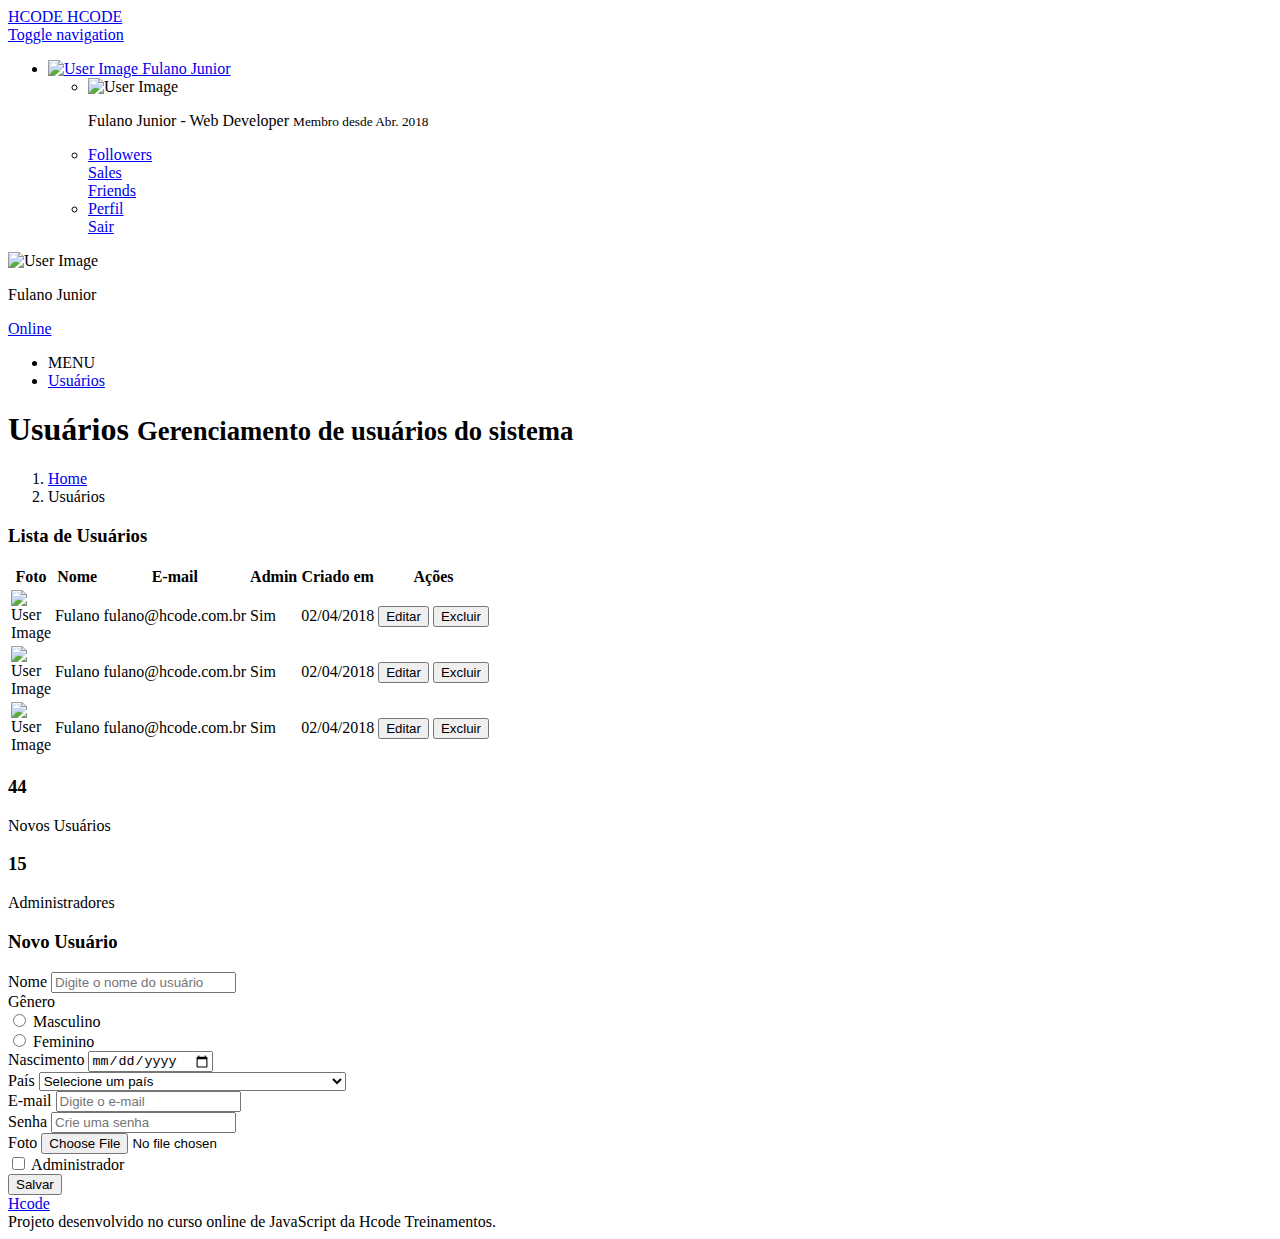
==== index.html @ 4d98aaed "començando a inserir o js" ====
<!DOCTYPE html>
<html>
<head>
  <meta charset="utf-8">
  <meta http-equiv="X-UA-Compatible" content="IE=edge">
  <title>Usuários - Hcode Treinamentos</title>
  <meta content="width=device-width, initial-scale=1, maximum-scale=1, user-scalable=no" name="viewport">
  <link rel="stylesheet" href="bower_components/bootstrap/dist/css/bootstrap.min.css">
  <link rel="stylesheet" href="bower_components/font-awesome/css/font-awesome.min.css">
  <link rel="stylesheet" href="bower_components/Ionicons/css/ionicons.min.css">
  <link rel="stylesheet" href="dist/css/AdminLTE.min.css">
  <link rel="stylesheet" href="dist/css/skins/skin-blue.min.css">
</head>

<body class="hold-transition skin-blue sidebar-mini">
<div class="wrapper">

  <!-- Main Header -->
  <header class="main-header">

    <!-- Logo -->
    <a href="index2.html" class="logo">
      <!-- mini logo for sidebar mini 50x50 pixels -->
      <span class="logo-mini">HCODE</span>
      <!-- logo for regular state and mobile devices -->
      <span class="logo-lg">HCODE</span>
    </a>

    <!-- Header Navbar -->
    <nav class="navbar navbar-static-top" role="navigation">
      <!-- Sidebar toggle button-->
      <a href="#" class="sidebar-toggle" data-toggle="push-menu" role="button">
        <span class="sr-only">Toggle navigation</span>
      </a>
      <!-- Navbar Right Menu -->
      <div class="navbar-custom-menu">
        <ul class="nav navbar-nav">
          <!-- User Account Menu -->
          <li class="dropdown user user-menu">
            <!-- Menu Toggle Button -->
            <a href="#" class="dropdown-toggle" data-toggle="dropdown">
              <!-- The user image in the navbar-->
              <img src="dist/img/avatar5.png" class="user-image" alt="User Image">
              <!-- hidden-xs hides the username on small devices so only the image appears. -->
              <span class="hidden-xs">Fulano Junior</span>
            </a>
            <ul class="dropdown-menu">
              <!-- The user image in the menu -->
              <li class="user-header">
                <img src="dist/img/avatar5.png" class="img-circle" alt="User Image">

                <p>
                  Fulano Junior - Web Developer
                  <small>Membro desde Abr. 2018</small>
                </p>
              </li>
              <!-- Menu Body -->
              <li class="user-body">
                <div class="row">
                  <div class="col-xs-4 text-center">
                    <a href="#">Followers</a>
                  </div>
                  <div class="col-xs-4 text-center">
                    <a href="#">Sales</a>
                  </div>
                  <div class="col-xs-4 text-center">
                    <a href="#">Friends</a>
                  </div>
                </div>
                <!-- /.row -->
              </li>
              <!-- Menu Footer-->
              <li class="user-footer">
                <div class="pull-left">
                  <a href="#" class="btn btn-default btn-flat">Perfil</a>
                </div>
                <div class="pull-right">
                  <a href="#" class="btn btn-default btn-flat">Sair</a>
                </div>
              </li>
            </ul>
          </li>
        </ul>
      </div>
    </nav>
  </header>
  <!-- Left side column. contains the logo and sidebar -->
  <aside class="main-sidebar">

    <!-- sidebar: style can be found in sidebar.less -->
    <section class="sidebar">

      <!-- Sidebar user panel (optional) -->
      <div class="user-panel">
        <div class="pull-left image">
          <img src="dist/img/avatar5.png" class="img-circle" alt="User Image">
        </div>
        <div class="pull-left info">
          <p>Fulano Junior</p>
          <!-- Status -->
          <a href="#"><i class="fa fa-circle text-success"></i> Online</a>
        </div>
      </div>

      <!-- Sidebar Menu -->
      <ul class="sidebar-menu" data-widget="tree">
        <li class="header">MENU</li>
        <!-- Optionally, you can add icons to the links -->
        <li class="active"><a href="#"><i class="fa fa-users"></i> <span>Usuários</span></a></li>
      </ul>
      <!-- /.sidebar-menu -->
    </section>
    <!-- /.sidebar -->
  </aside>

  <!-- Content Wrapper. Contains page content -->
  <div class="content-wrapper">
    <!-- Content Header (Page header) -->
    <section class="content-header">
      <h1>
        Usuários
        <small>Gerenciamento de usuários do sistema</small>
      </h1>
      <ol class="breadcrumb">
        <li><a href="/"><i class="fa fa-home"></i> Home</a></li>
        <li class="active">Usuários</li>
      </ol>
    </section>

    <!-- Main content -->
    <section class="content container-fluid">

      <div class="row">
        <div class="col-md-8">

          <div class="box">
            <div class="box-header">
              <h3 class="box-title">Lista de Usuários</h3>
            </div>
            <!-- /.box-header -->
            <div class="box-body no-padding">
              <table class="table table-striped">
                <thead>
                  <tr>
                    <th style="width: 10px">Foto</th>
                    <th>Nome</th>
                    <th>E-mail</th>
                    <th>Admin</th>
                    <th>Criado em</th>
                    <th>Ações</th>
                  </tr>
                </thead>
                <tbody>

                  <tr>
                    <td><img src="dist/img/user1-128x128.jpg" alt="User Image" class="img-circle img-sm"></td>
                    <td>Fulano</td>
                    <td>fulano@hcode.com.br</td>
                    <td>Sim</td>
                    <td>02/04/2018</td>
                    <td>
                      <button type="button" class="btn btn-primary btn-xs btn-flat">Editar</button>
                      <button type="button" class="btn btn-danger btn-xs btn-flat">Excluir</button>
                    </td>
                  </tr>

                  <tr>
                    <td>
                      <img src="dist/img/user1-128x128.jpg" alt="User Image" class="img-circle img-sm">
                    </td>
                    <td>Fulano</td>
                    <td>fulano@hcode.com.br</td>
                    <td>Sim</td>
                    <td>02/04/2018</td>
                    <td>
                      <button type="button" class="btn btn-primary btn-xs btn-flat">Editar</button>
                      <button type="button" class="btn btn-danger btn-xs btn-flat">Excluir</button>
                    </td>
                  </tr>

                  <tr>
                    <td>
                      <img src="dist/img/user1-128x128.jpg" alt="User Image" class="img-circle img-sm">
                    </td>
                    <td>Fulano</td>
                    <td>fulano@hcode.com.br</td>
                    <td>Sim</td>
                    <td>02/04/2018</td>
                    <td>
                      <button type="button" class="btn btn-primary btn-xs btn-flat">Editar</button>
                      <button type="button" class="btn btn-danger btn-xs btn-flat">Excluir</button>
                    </td>
                  </tr>
                  
                </tbody>
              </table>
            </div>
            <!-- /.box-body -->
          </div>

        </div>
        <div class="col-md-4">

          <div class="row">
          
            <!-- ./col -->
            <div class="col-xs-6">
              <!-- small box -->
              <div class="small-box bg-green">
                <div class="inner">
                  <h3>44</h3>
          
                  <p>Novos Usuários</p>
                </div>
                <div class="icon">
                  <i class="ion ion-person-add"></i>
                </div>
              </div>
            </div>
            <!-- ./col -->
            <div class="col-xs-6">
              <!-- small box -->
              <div class="small-box bg-yellow">
                <div class="inner">
                  <h3>15</h3>
          
                  <p>Administradores</p>
                </div>
                <div class="icon">
                  <i class="ion ion-pie-graph"></i>
                </div>
              </div>
            </div>
            <!-- ./col -->
          </div>

          <div class="box box-success">
            <div class="box-header with-border">
              <h3 class="box-title">Novo Usuário</h3>
            </div>
            <!-- /.box-header -->
            <!-- form start -->
            <form role="form" id="form-user-create">
              <div class="box-body">
                <div class="form-group">
                  <label for="exampleInputName">Nome</label>
                  <input type="text" class="form-control" id="exampleInputName" placeholder="Digite o nome do usuário" name="name">
                </div>
                <div class="form-group">
                  <label>Gênero</label>
                  <div class="radio">
                    <label for="exampleInputGenderM">
                      <input type="radio" id="exampleInputGenderM" name="gender">
                      Masculino</label>
                  </div>
                  <div class="radio">
                    <label for="exampleInputGenderF">
                      <input type="radio" id="exampleInputGenderF" name="gender">
                      Feminino</label>
                  </div>
                </div>
                <div class="form-group">
                  <label for="exampleInputBirth">Nascimento</label>
                  <input type="date" class="form-control" id="exampleInputBirth" name="birth">
                </div>
                <div class="form-group">
                  <label for="exampleInputCountry">País</label>
                  <select class="form-control" id="exampleInputCountry" name="country">
                    <option value="" selected="selected">Selecione um país</option>
                    <option value="United States">United States</option>
                    <option value="United Kingdom">United Kingdom</option>
                    <option value="Afghanistan">Afghanistan</option>
                    <option value="Albania">Albania</option>
                    <option value="Algeria">Algeria</option>
                    <option value="American Samoa">American Samoa</option>
                    <option value="Andorra">Andorra</option>
                    <option value="Angola">Angola</option>
                    <option value="Anguilla">Anguilla</option>
                    <option value="Antarctica">Antarctica</option>
                    <option value="Antigua and Barbuda">Antigua and Barbuda</option>
                    <option value="Argentina">Argentina</option>
                    <option value="Armenia">Armenia</option>
                    <option value="Aruba">Aruba</option>
                    <option value="Australia">Australia</option>
                    <option value="Austria">Austria</option>
                    <option value="Azerbaijan">Azerbaijan</option>
                    <option value="Bahamas">Bahamas</option>
                    <option value="Bahrain">Bahrain</option>
                    <option value="Bangladesh">Bangladesh</option>
                    <option value="Barbados">Barbados</option>
                    <option value="Belarus">Belarus</option>
                    <option value="Belgium">Belgium</option>
                    <option value="Belize">Belize</option>
                    <option value="Benin">Benin</option>
                    <option value="Bermuda">Bermuda</option>
                    <option value="Bhutan">Bhutan</option>
                    <option value="Bolivia">Bolivia</option>
                    <option value="Bosnia and Herzegovina">Bosnia and Herzegovina</option>
                    <option value="Botswana">Botswana</option>
                    <option value="Bouvet Island">Bouvet Island</option>
                    <option value="Brazil">Brasil</option>
                    <option value="British Indian Ocean Territory">British Indian Ocean Territory</option>
                    <option value="Brunei Darussalam">Brunei Darussalam</option>
                    <option value="Bulgaria">Bulgaria</option>
                    <option value="Burkina Faso">Burkina Faso</option>
                    <option value="Burundi">Burundi</option>
                    <option value="Cambodia">Cambodia</option>
                    <option value="Cameroon">Cameroon</option>
                    <option value="Canada">Canada</option>
                    <option value="Cape Verde">Cape Verde</option>
                    <option value="Cayman Islands">Cayman Islands</option>
                    <option value="Central African Republic">Central African Republic</option>
                    <option value="Chad">Chad</option>
                    <option value="Chile">Chile</option>
                    <option value="China">China</option>
                    <option value="Christmas Island">Christmas Island</option>
                    <option value="Cocos (Keeling) Islands">Cocos (Keeling) Islands</option>
                    <option value="Colombia">Colombia</option>
                    <option value="Comoros">Comoros</option>
                    <option value="Congo">Congo</option>
                    <option value="Congo, The Democratic Republic of The">Congo, The Democratic Republic of The</option>
                    <option value="Cook Islands">Cook Islands</option>
                    <option value="Costa Rica">Costa Rica</option>
                    <option value="Cote D'ivoire">Cote D'ivoire</option>
                    <option value="Croatia">Croatia</option>
                    <option value="Cuba">Cuba</option>
                    <option value="Cyprus">Cyprus</option>
                    <option value="Czech Republic">Czech Republic</option>
                    <option value="Denmark">Denmark</option>
                    <option value="Djibouti">Djibouti</option>
                    <option value="Dominica">Dominica</option>
                    <option value="Dominican Republic">Dominican Republic</option>
                    <option value="Ecuador">Ecuador</option>
                    <option value="Egypt">Egypt</option>
                    <option value="El Salvador">El Salvador</option>
                    <option value="Equatorial Guinea">Equatorial Guinea</option>
                    <option value="Eritrea">Eritrea</option>
                    <option value="Estonia">Estonia</option>
                    <option value="Ethiopia">Ethiopia</option>
                    <option value="Falkland Islands (Malvinas)">Falkland Islands (Malvinas)</option>
                    <option value="Faroe Islands">Faroe Islands</option>
                    <option value="Fiji">Fiji</option>
                    <option value="Finland">Finland</option>
                    <option value="France">France</option>
                    <option value="French Guiana">French Guiana</option>
                    <option value="French Polynesia">French Polynesia</option>
                    <option value="French Southern Territories">French Southern Territories</option>
                    <option value="Gabon">Gabon</option>
                    <option value="Gambia">Gambia</option>
                    <option value="Georgia">Georgia</option>
                    <option value="Germany">Germany</option>
                    <option value="Ghana">Ghana</option>
                    <option value="Gibraltar">Gibraltar</option>
                    <option value="Greece">Greece</option>
                    <option value="Greenland">Greenland</option>
                    <option value="Grenada">Grenada</option>
                    <option value="Guadeloupe">Guadeloupe</option>
                    <option value="Guam">Guam</option>
                    <option value="Guatemala">Guatemala</option>
                    <option value="Guinea">Guinea</option>
                    <option value="Guinea-bissau">Guinea-bissau</option>
                    <option value="Guyana">Guyana</option>
                    <option value="Haiti">Haiti</option>
                    <option value="Heard Island and Mcdonald Islands">Heard Island and Mcdonald Islands</option>
                    <option value="Holy See (Vatican City State)">Holy See (Vatican City State)</option>
                    <option value="Honduras">Honduras</option>
                    <option value="Hong Kong">Hong Kong</option>
                    <option value="Hungary">Hungary</option>
                    <option value="Iceland">Iceland</option>
                    <option value="India">India</option>
                    <option value="Indonesia">Indonesia</option>
                    <option value="Iran, Islamic Republic of">Iran, Islamic Republic of</option>
                    <option value="Iraq">Iraq</option>
                    <option value="Ireland">Ireland</option>
                    <option value="Israel">Israel</option>
                    <option value="Italy">Italy</option>
                    <option value="Jamaica">Jamaica</option>
                    <option value="Japan">Japan</option>
                    <option value="Jordan">Jordan</option>
                    <option value="Kazakhstan">Kazakhstan</option>
                    <option value="Kenya">Kenya</option>
                    <option value="Kiribati">Kiribati</option>
                    <option value="Korea, Democratic People's Republic of">Korea, Democratic People's Republic of</option>
                    <option value="Korea, Republic of">Korea, Republic of</option>
                    <option value="Kuwait">Kuwait</option>
                    <option value="Kyrgyzstan">Kyrgyzstan</option>
                    <option value="Lao People's Democratic Republic">Lao People's Democratic Republic</option>
                    <option value="Latvia">Latvia</option>
                    <option value="Lebanon">Lebanon</option>
                    <option value="Lesotho">Lesotho</option>
                    <option value="Liberia">Liberia</option>
                    <option value="Libyan Arab Jamahiriya">Libyan Arab Jamahiriya</option>
                    <option value="Liechtenstein">Liechtenstein</option>
                    <option value="Lithuania">Lithuania</option>
                    <option value="Luxembourg">Luxembourg</option>
                    <option value="Macao">Macao</option>
                    <option value="Macedonia, The Former Yugoslav Republic of">Macedonia, The Former Yugoslav Republic of</option>
                    <option value="Madagascar">Madagascar</option>
                    <option value="Malawi">Malawi</option>
                    <option value="Malaysia">Malaysia</option>
                    <option value="Maldives">Maldives</option>
                    <option value="Mali">Mali</option>
                    <option value="Malta">Malta</option>
                    <option value="Marshall Islands">Marshall Islands</option>
                    <option value="Martinique">Martinique</option>
                    <option value="Mauritania">Mauritania</option>
                    <option value="Mauritius">Mauritius</option>
                    <option value="Mayotte">Mayotte</option>
                    <option value="Mexico">Mexico</option>
                    <option value="Micronesia, Federated States of">Micronesia, Federated States of</option>
                    <option value="Moldova, Republic of">Moldova, Republic of</option>
                    <option value="Monaco">Monaco</option>
                    <option value="Mongolia">Mongolia</option>
                    <option value="Montserrat">Montserrat</option>
                    <option value="Morocco">Morocco</option>
                    <option value="Mozambique">Mozambique</option>
                    <option value="Myanmar">Myanmar</option>
                    <option value="Namibia">Namibia</option>
                    <option value="Nauru">Nauru</option>
                    <option value="Nepal">Nepal</option>
                    <option value="Netherlands">Netherlands</option>
                    <option value="Netherlands Antilles">Netherlands Antilles</option>
                    <option value="New Caledonia">New Caledonia</option>
                    <option value="New Zealand">New Zealand</option>
                    <option value="Nicaragua">Nicaragua</option>
                    <option value="Niger">Niger</option>
                    <option value="Nigeria">Nigeria</option>
                    <option value="Niue">Niue</option>
                    <option value="Norfolk Island">Norfolk Island</option>
                    <option value="Northern Mariana Islands">Northern Mariana Islands</option>
                    <option value="Norway">Norway</option>
                    <option value="Oman">Oman</option>
                    <option value="Pakistan">Pakistan</option>
                    <option value="Palau">Palau</option>
                    <option value="Palestinian Territory, Occupied">Palestinian Territory, Occupied</option>
                    <option value="Panama">Panama</option>
                    <option value="Papua New Guinea">Papua New Guinea</option>
                    <option value="Paraguay">Paraguay</option>
                    <option value="Peru">Peru</option>
                    <option value="Philippines">Philippines</option>
                    <option value="Pitcairn">Pitcairn</option>
                    <option value="Poland">Poland</option>
                    <option value="Portugal">Portugal</option>
                    <option value="Puerto Rico">Puerto Rico</option>
                    <option value="Qatar">Qatar</option>
                    <option value="Reunion">Reunion</option>
                    <option value="Romania">Romania</option>
                    <option value="Russian Federation">Russian Federation</option>
                    <option value="Rwanda">Rwanda</option>
                    <option value="Saint Helena">Saint Helena</option>
                    <option value="Saint Kitts and Nevis">Saint Kitts and Nevis</option>
                    <option value="Saint Lucia">Saint Lucia</option>
                    <option value="Saint Pierre and Miquelon">Saint Pierre and Miquelon</option>
                    <option value="Saint Vincent and The Grenadines">Saint Vincent and The Grenadines</option>
                    <option value="Samoa">Samoa</option>
                    <option value="San Marino">San Marino</option>
                    <option value="Sao Tome and Principe">Sao Tome and Principe</option>
                    <option value="Saudi Arabia">Saudi Arabia</option>
                    <option value="Senegal">Senegal</option>
                    <option value="Serbia and Montenegro">Serbia and Montenegro</option>
                    <option value="Seychelles">Seychelles</option>
                    <option value="Sierra Leone">Sierra Leone</option>
                    <option value="Singapore">Singapore</option>
                    <option value="Slovakia">Slovakia</option>
                    <option value="Slovenia">Slovenia</option>
                    <option value="Solomon Islands">Solomon Islands</option>
                    <option value="Somalia">Somalia</option>
                    <option value="South Africa">South Africa</option>
                    <option value="South Georgia and The South Sandwich Islands">South Georgia and The South Sandwich Islands</option>
                    <option value="Spain">Spain</option>
                    <option value="Sri Lanka">Sri Lanka</option>
                    <option value="Sudan">Sudan</option>
                    <option value="Suriname">Suriname</option>
                    <option value="Svalbard and Jan Mayen">Svalbard and Jan Mayen</option>
                    <option value="Swaziland">Swaziland</option>
                    <option value="Sweden">Sweden</option>
                    <option value="Switzerland">Switzerland</option>
                    <option value="Syrian Arab Republic">Syrian Arab Republic</option>
                    <option value="Taiwan, Province of China">Taiwan, Province of China</option>
                    <option value="Tajikistan">Tajikistan</option>
                    <option value="Tanzania, United Republic of">Tanzania, United Republic of</option>
                    <option value="Thailand">Thailand</option>
                    <option value="Timor-leste">Timor-leste</option>
                    <option value="Togo">Togo</option>
                    <option value="Tokelau">Tokelau</option>
                    <option value="Tonga">Tonga</option>
                    <option value="Trinidad and Tobago">Trinidad and Tobago</option>
                    <option value="Tunisia">Tunisia</option>
                    <option value="Turkey">Turkey</option>
                    <option value="Turkmenistan">Turkmenistan</option>
                    <option value="Turks and Caicos Islands">Turks and Caicos Islands</option>
                    <option value="Tuvalu">Tuvalu</option>
                    <option value="Uganda">Uganda</option>
                    <option value="Ukraine">Ukraine</option>
                    <option value="United Arab Emirates">United Arab Emirates</option>
                    <option value="United Kingdom">United Kingdom</option>
                    <option value="United States">United States</option>
                    <option value="United States Minor Outlying Islands">United States Minor Outlying Islands</option>
                    <option value="Uruguay">Uruguay</option>
                    <option value="Uzbekistan">Uzbekistan</option>
                    <option value="Vanuatu">Vanuatu</option>
                    <option value="Venezuela">Venezuela</option>
                    <option value="Viet Nam">Viet Nam</option>
                    <option value="Virgin Islands, British">Virgin Islands, British</option>
                    <option value="Virgin Islands, U.S.">Virgin Islands, U.S.</option>
                    <option value="Wallis and Futuna">Wallis and Futuna</option>
                    <option value="Western Sahara">Western Sahara</option>
                    <option value="Yemen">Yemen</option>
                    <option value="Zambia">Zambia</option>
                    <option value="Zimbabwe">Zimbabwe</option>
                  </select>
                </div>
                <div class="form-group">
                  <label for="exampleInputEmail1">E-mail</label>
                  <input type="email" class="form-control" id="exampleInputEmail1" placeholder="Digite o e-mail" name="email">
                </div>
                <div class="form-group">
                  <label for="exampleInputPassword1">Senha</label>
                  <input type="password" class="form-control" id="exampleInputPassword1" placeholder="Crie uma senha" name="password">
                </div>
                <div class="form-group">
                  <label for="exampleInputFile">Foto</label>
                  <input type="file" id="exampleInputFile" name="photo">
                </div>
                <div class="checkbox">
                  <label>
                    <input type="checkbox" name="admin"> Administrador
                  </label>
                </div>
              </div>
              <!-- /.box-body -->          
              <div class="box-footer">
                <button type="submit" class="btn btn-success">Salvar</button>
              </div>
            </form>
          </div>

        </div>
      </div>

    </section>
    <!-- /.content -->
  </div>
  <!-- /.content-wrapper -->

  <!-- Main Footer -->
  <footer class="main-footer">
    <!-- To the right -->
    <div class="pull-right hidden-xs">
      <a target="_blank" href="https://www.hcode.com.br">Hcode</a>
    </div>
    <!-- Default to the left -->
    Projeto desenvolvido no curso online de JavaScript da Hcode Treinamentos.
  </footer>

</div>

<script src="index.js"></script>

</body>
</html>
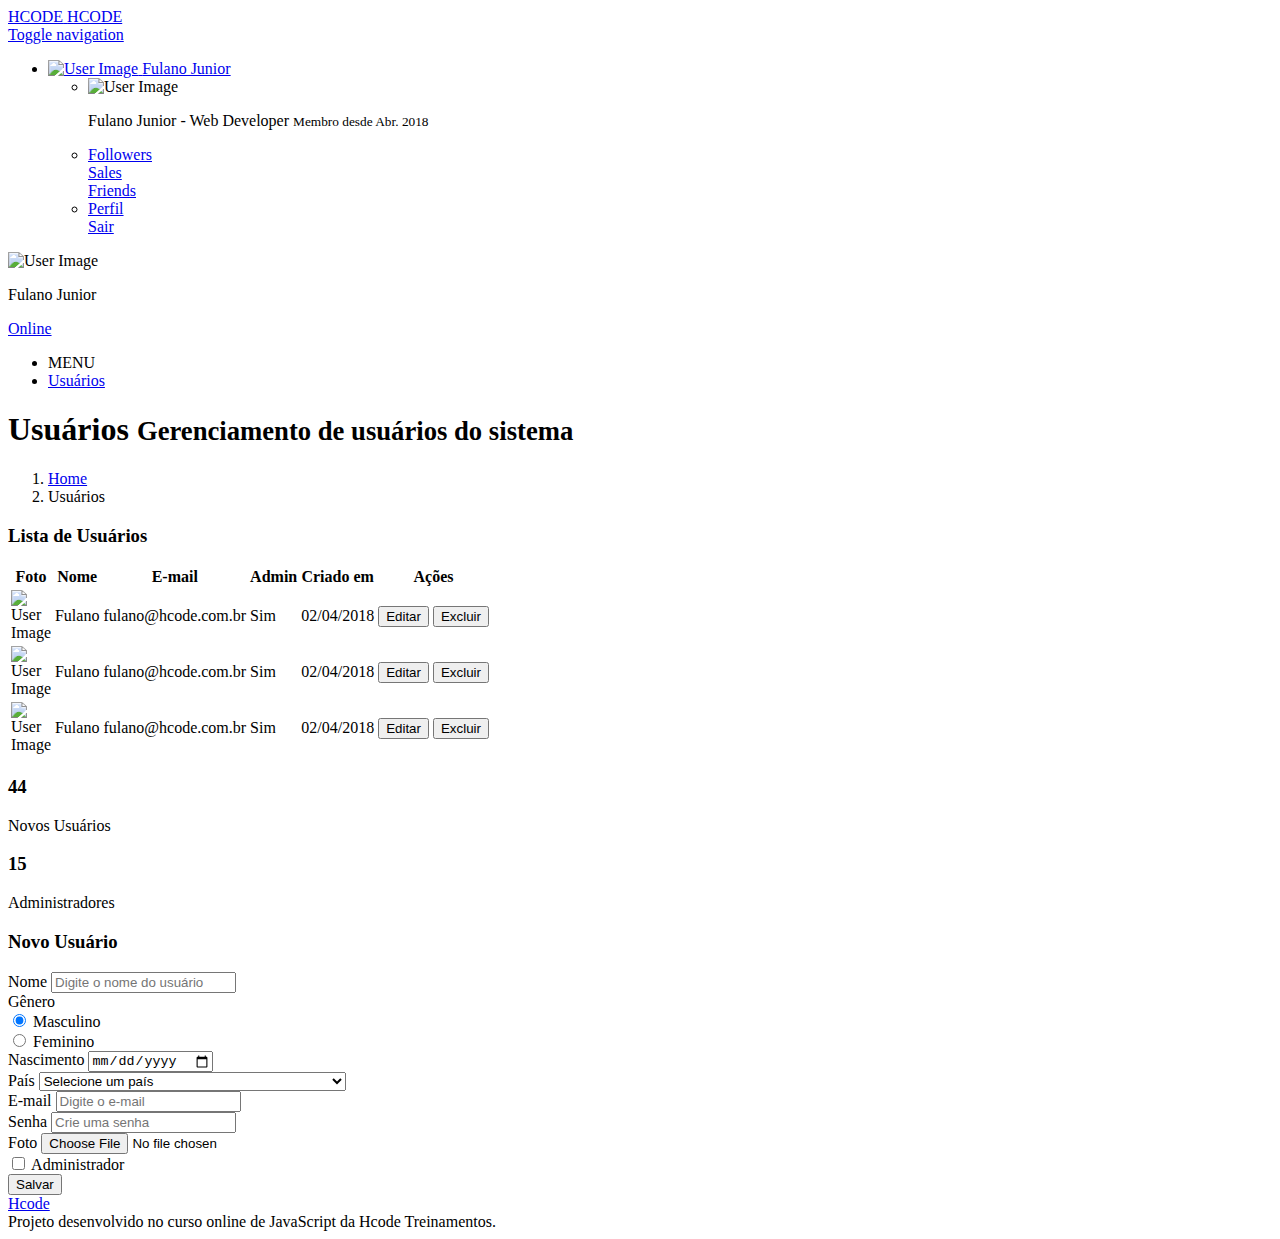
==== commit 1e1ccacf: "fazendo manipulação com json" ====
--- a/index.html
+++ b/index.html
@@ -250,7 +250,7 @@
                   <label>Gênero</label>
                   <div class="radio">
                     <label for="exampleInputGenderM">
-                      <input type="radio" id="exampleInputGenderM" name="gender">
+                      <input type="radio" id="exampleInputGenderM" name="gender" checked>
                       Masculino</label>
                   </div>
                   <div class="radio">
@@ -512,11 +512,11 @@
                 </div>
                 <div class="form-group">
                   <label for="exampleInputEmail1">E-mail</label>
-                  <input type="email" class="form-control" id="exampleInputEmail1" placeholder="Digite o e-mail" name="email">
+                  <input type="email" class="form-control" id="exampleInputEmail" placeholder="Digite o e-mail" name="email">
                 </div>
                 <div class="form-group">
                   <label for="exampleInputPassword1">Senha</label>
-                  <input type="password" class="form-control" id="exampleInputPassword1" placeholder="Crie uma senha" name="password">
+                  <input type="password" class="form-control" id="exampleInputPassword" placeholder="Crie uma senha" name="password">
                 </div>
                 <div class="form-group">
                   <label for="exampleInputFile">Foto</label>
@@ -524,7 +524,7 @@
                 </div>
                 <div class="checkbox">
                   <label>
-                    <input type="checkbox" name="admin"> Administrador
+                    <input type="checkbox" name="admin" id="admin"> Administrador
                   </label>
                 </div>
               </div>
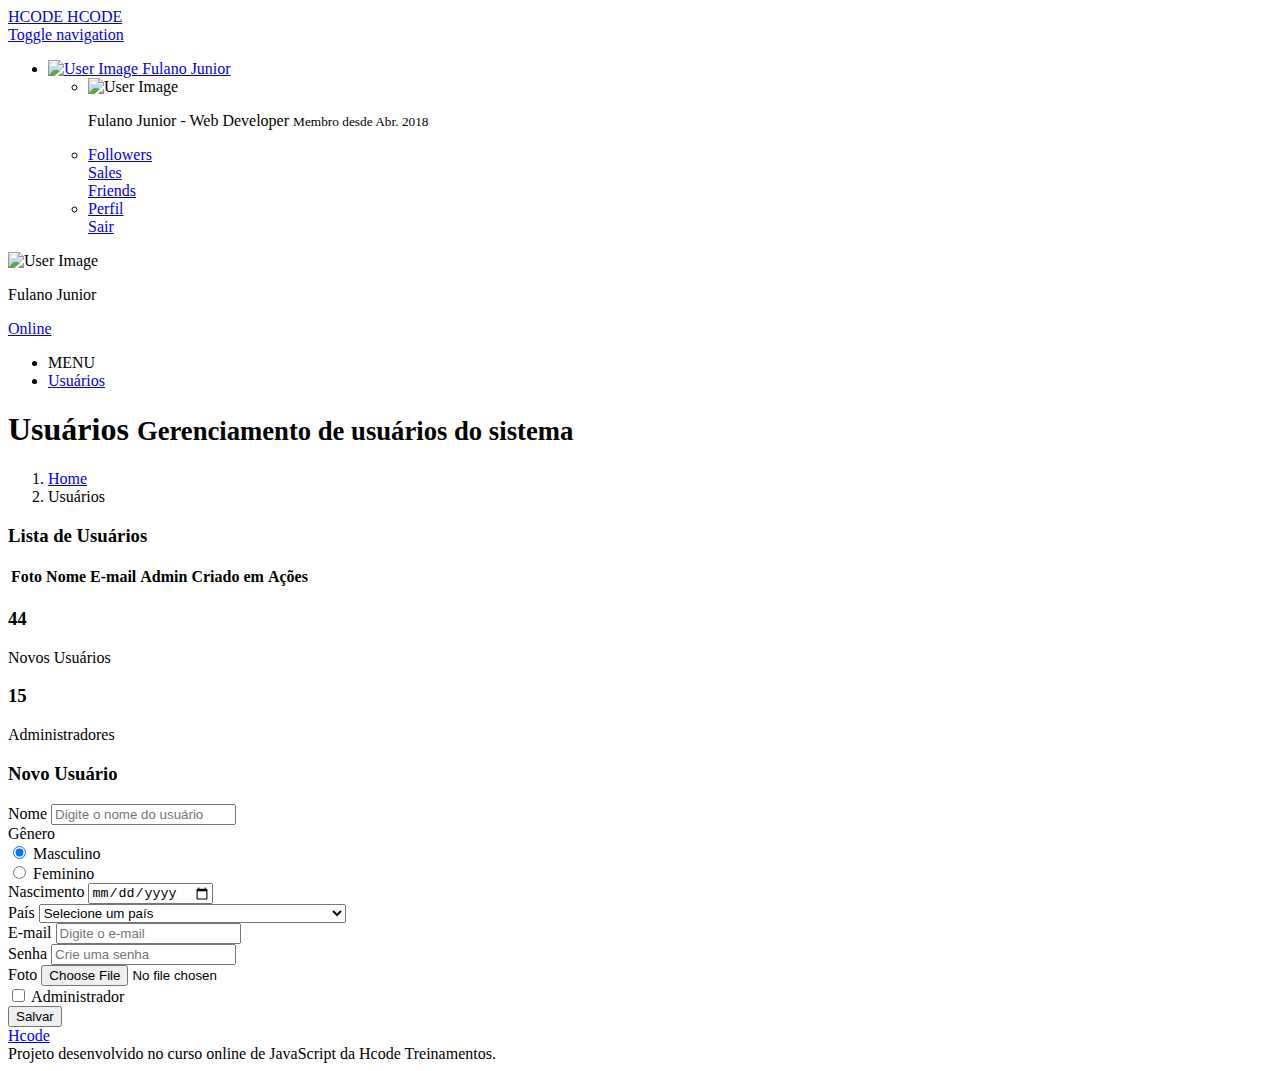
==== commit 81593b28: "add as funções" ====
--- a/index.html
+++ b/index.html
@@ -139,7 +139,7 @@
             </div>
             <!-- /.box-header -->
             <div class="box-body no-padding">
-              <table class="table table-striped">
+              <table class="table table-striped" >
                 <thead>
                   <tr>
                     <th style="width: 10px">Foto</th>
@@ -150,48 +150,8 @@
                     <th>Ações</th>
                   </tr>
                 </thead>
-                <tbody>
-
-                  <tr>
-                    <td><img src="dist/img/user1-128x128.jpg" alt="User Image" class="img-circle img-sm"></td>
-                    <td>Fulano</td>
-                    <td>fulano@hcode.com.br</td>
-                    <td>Sim</td>
-                    <td>02/04/2018</td>
-                    <td>
-                      <button type="button" class="btn btn-primary btn-xs btn-flat">Editar</button>
-                      <button type="button" class="btn btn-danger btn-xs btn-flat">Excluir</button>
-                    </td>
-                  </tr>
-
-                  <tr>
-                    <td>
-                      <img src="dist/img/user1-128x128.jpg" alt="User Image" class="img-circle img-sm">
-                    </td>
-                    <td>Fulano</td>
-                    <td>fulano@hcode.com.br</td>
-                    <td>Sim</td>
-                    <td>02/04/2018</td>
-                    <td>
-                      <button type="button" class="btn btn-primary btn-xs btn-flat">Editar</button>
-                      <button type="button" class="btn btn-danger btn-xs btn-flat">Excluir</button>
-                    </td>
-                  </tr>
-
-                  <tr>
-                    <td>
-                      <img src="dist/img/user1-128x128.jpg" alt="User Image" class="img-circle img-sm">
-                    </td>
-                    <td>Fulano</td>
-                    <td>fulano@hcode.com.br</td>
-                    <td>Sim</td>
-                    <td>02/04/2018</td>
-                    <td>
-                      <button type="button" class="btn btn-primary btn-xs btn-flat">Editar</button>
-                      <button type="button" class="btn btn-danger btn-xs btn-flat">Excluir</button>
-                    </td>
-                  </tr>
-                  
+                <tbody id="table-users"> 
+
                 </tbody>
               </table>
             </div>
@@ -555,6 +515,8 @@
 
 </div>
 
+<script src="models/user.js"></script>
+<script src="controllers/controllers.js"></script>
 <script src="index.js"></script>
 
 </body>
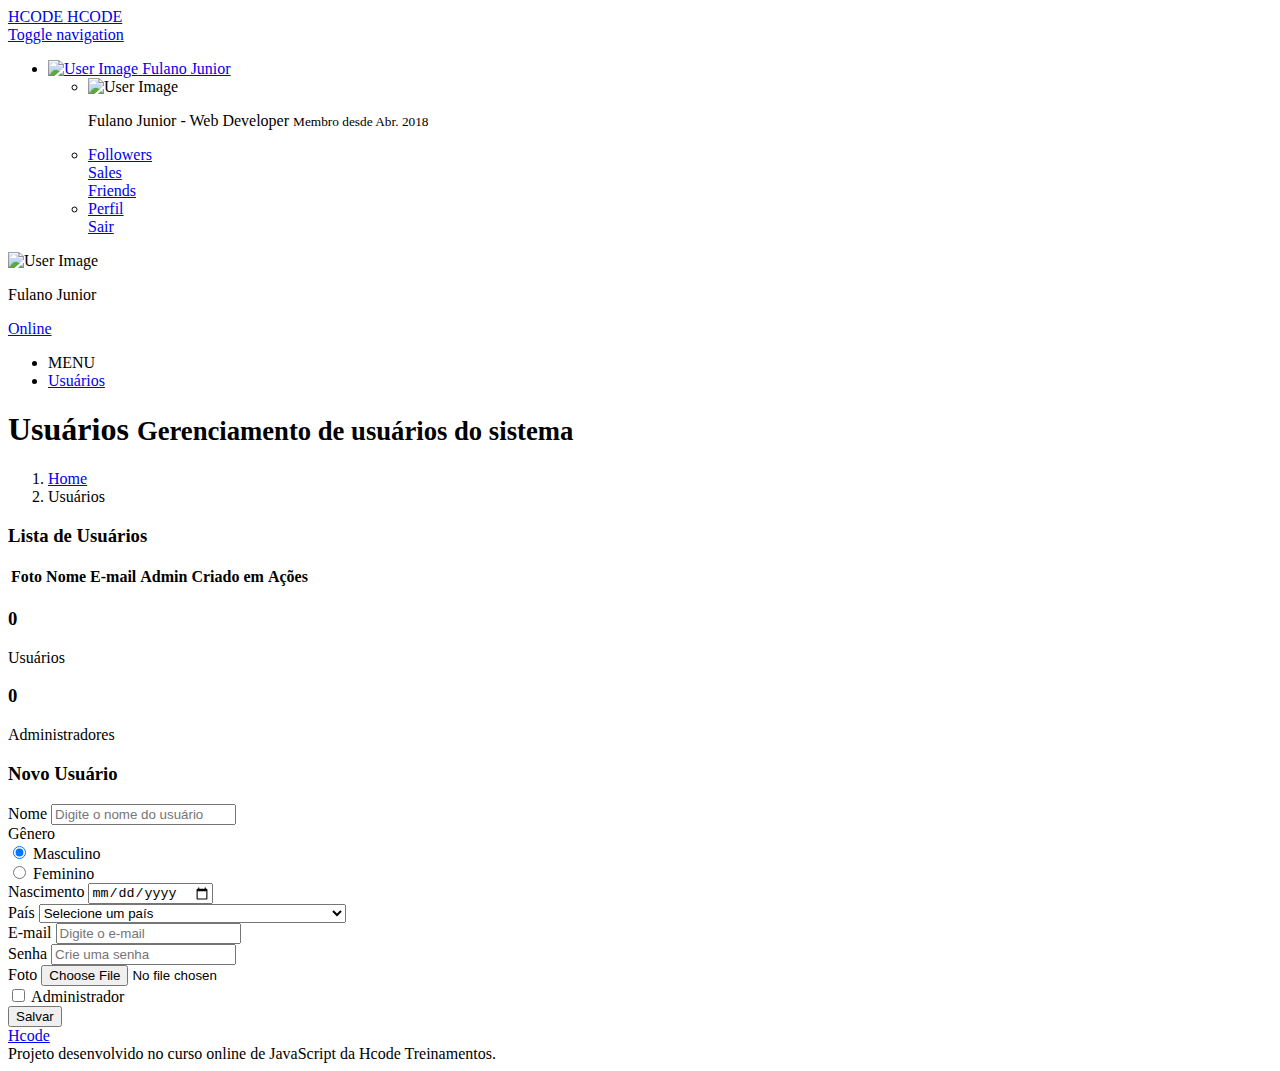
==== commit cafed5e1: "atualizei eventos" ====
--- a/index.html
+++ b/index.html
@@ -168,9 +168,9 @@
               <!-- small box -->
               <div class="small-box bg-green">
                 <div class="inner">
-                  <h3>44</h3>
+                  <h3 id="number-user">0</h3>
           
-                  <p>Novos Usuários</p>
+                  <p>Usuários</p>
                 </div>
                 <div class="icon">
                   <i class="ion ion-person-add"></i>
@@ -182,7 +182,7 @@
               <!-- small box -->
               <div class="small-box bg-yellow">
                 <div class="inner">
-                  <h3>15</h3>
+                  <h3 id="number-user-admin">0</h3>
           
                   <p>Administradores</p>
                 </div>
@@ -193,8 +193,7 @@
             </div>
             <!-- ./col -->
           </div>
-
-          <div class="box box-success">
+          <div class="box box-success" id="box-user-create">
             <div class="box-header with-border">
               <h3 class="box-title">Novo Usuário</h3>
             </div>
@@ -204,7 +203,7 @@
               <div class="box-body">
                 <div class="form-group">
                   <label for="exampleInputName">Nome</label>
-                  <input type="text" class="form-control" id="exampleInputName" placeholder="Digite o nome do usuário" name="name">
+                  <input type="text" required class="form-control" id="exampleInputName" placeholder="Digite o nome do usuário" name="name">
                 </div>
                 <div class="form-group">
                   <label>Gênero</label>
@@ -472,7 +471,7 @@
                 </div>
                 <div class="form-group">
                   <label for="exampleInputEmail1">E-mail</label>
-                  <input type="email" class="form-control" id="exampleInputEmail" placeholder="Digite o e-mail" name="email">
+                  <input type="email" required class="form-control" id="exampleInputEmail" placeholder="Digite o e-mail" name="email">
                 </div>
                 <div class="form-group">
                   <label for="exampleInputPassword1">Senha</label>
@@ -494,7 +493,307 @@
               </div>
             </form>
           </div>
-
+          <div class="box box-primery" id="box-user-update" style="display: none;">
+            <div class="box-header with-border">
+              <h3 class="box-title">Editar Usuário</h3>
+            </div>
+            <!-- /.box-header -->
+            <!-- form start -->
+            <form role="form" id="form-user-update">
+              <div class="box-body">
+                <div class="form-group">
+                  <label for="exampleInputName">Nome</label>
+                  <input type="text" required class="form-control" id="exampleInputName" placeholder="Digite o nome do usuário" name="name">
+                </div>
+                <div class="form-group">
+                  <label>Gênero</label>
+                  <div class="radio">
+                    <label for="exampleInputGenderM">
+                      <input type="radio" id="exampleInputGenderM" name="gender" checked>
+                      Masculino</label>
+                  </div>
+                  <div class="radio">
+                    <label for="exampleInputGenderF">
+                      <input type="radio" id="exampleInputGenderF" name="gender">
+                      Feminino</label>
+                  </div>
+                </div>
+                <div class="form-group">
+                  <label for="exampleInputBirth">Nascimento</label>
+                  <input type="date" class="form-control" id="exampleInputBirth" name="birth">
+                </div>
+                <div class="form-group">
+                  <label for="exampleInputCountry">País</label>
+                  <select class="form-control" id="exampleInputCountry" name="country">
+                    <option value="" selected="selected">Selecione um país</option>
+                    <option value="United States">United States</option>
+                    <option value="United Kingdom">United Kingdom</option>
+                    <option value="Afghanistan">Afghanistan</option>
+                    <option value="Albania">Albania</option>
+                    <option value="Algeria">Algeria</option>
+                    <option value="American Samoa">American Samoa</option>
+                    <option value="Andorra">Andorra</option>
+                    <option value="Angola">Angola</option>
+                    <option value="Anguilla">Anguilla</option>
+                    <option value="Antarctica">Antarctica</option>
+                    <option value="Antigua and Barbuda">Antigua and Barbuda</option>
+                    <option value="Argentina">Argentina</option>
+                    <option value="Armenia">Armenia</option>
+                    <option value="Aruba">Aruba</option>
+                    <option value="Australia">Australia</option>
+                    <option value="Austria">Austria</option>
+                    <option value="Azerbaijan">Azerbaijan</option>
+                    <option value="Bahamas">Bahamas</option>
+                    <option value="Bahrain">Bahrain</option>
+                    <option value="Bangladesh">Bangladesh</option>
+                    <option value="Barbados">Barbados</option>
+                    <option value="Belarus">Belarus</option>
+                    <option value="Belgium">Belgium</option>
+                    <option value="Belize">Belize</option>
+                    <option value="Benin">Benin</option>
+                    <option value="Bermuda">Bermuda</option>
+                    <option value="Bhutan">Bhutan</option>
+                    <option value="Bolivia">Bolivia</option>
+                    <option value="Bosnia and Herzegovina">Bosnia and Herzegovina</option>
+                    <option value="Botswana">Botswana</option>
+                    <option value="Bouvet Island">Bouvet Island</option>
+                    <option value="Brazil">Brasil</option>
+                    <option value="British Indian Ocean Territory">British Indian Ocean Territory</option>
+                    <option value="Brunei Darussalam">Brunei Darussalam</option>
+                    <option value="Bulgaria">Bulgaria</option>
+                    <option value="Burkina Faso">Burkina Faso</option>
+                    <option value="Burundi">Burundi</option>
+                    <option value="Cambodia">Cambodia</option>
+                    <option value="Cameroon">Cameroon</option>
+                    <option value="Canada">Canada</option>
+                    <option value="Cape Verde">Cape Verde</option>
+                    <option value="Cayman Islands">Cayman Islands</option>
+                    <option value="Central African Republic">Central African Republic</option>
+                    <option value="Chad">Chad</option>
+                    <option value="Chile">Chile</option>
+                    <option value="China">China</option>
+                    <option value="Christmas Island">Christmas Island</option>
+                    <option value="Cocos (Keeling) Islands">Cocos (Keeling) Islands</option>
+                    <option value="Colombia">Colombia</option>
+                    <option value="Comoros">Comoros</option>
+                    <option value="Congo">Congo</option>
+                    <option value="Congo, The Democratic Republic of The">Congo, The Democratic Republic of The</option>
+                    <option value="Cook Islands">Cook Islands</option>
+                    <option value="Costa Rica">Costa Rica</option>
+                    <option value="Cote D'ivoire">Cote D'ivoire</option>
+                    <option value="Croatia">Croatia</option>
+                    <option value="Cuba">Cuba</option>
+                    <option value="Cyprus">Cyprus</option>
+                    <option value="Czech Republic">Czech Republic</option>
+                    <option value="Denmark">Denmark</option>
+                    <option value="Djibouti">Djibouti</option>
+                    <option value="Dominica">Dominica</option>
+                    <option value="Dominican Republic">Dominican Republic</option>
+                    <option value="Ecuador">Ecuador</option>
+                    <option value="Egypt">Egypt</option>
+                    <option value="El Salvador">El Salvador</option>
+                    <option value="Equatorial Guinea">Equatorial Guinea</option>
+                    <option value="Eritrea">Eritrea</option>
+                    <option value="Estonia">Estonia</option>
+                    <option value="Ethiopia">Ethiopia</option>
+                    <option value="Falkland Islands (Malvinas)">Falkland Islands (Malvinas)</option>
+                    <option value="Faroe Islands">Faroe Islands</option>
+                    <option value="Fiji">Fiji</option>
+                    <option value="Finland">Finland</option>
+                    <option value="France">France</option>
+                    <option value="French Guiana">French Guiana</option>
+                    <option value="French Polynesia">French Polynesia</option>
+                    <option value="French Southern Territories">French Southern Territories</option>
+                    <option value="Gabon">Gabon</option>
+                    <option value="Gambia">Gambia</option>
+                    <option value="Georgia">Georgia</option>
+                    <option value="Germany">Germany</option>
+                    <option value="Ghana">Ghana</option>
+                    <option value="Gibraltar">Gibraltar</option>
+                    <option value="Greece">Greece</option>
+                    <option value="Greenland">Greenland</option>
+                    <option value="Grenada">Grenada</option>
+                    <option value="Guadeloupe">Guadeloupe</option>
+                    <option value="Guam">Guam</option>
+                    <option value="Guatemala">Guatemala</option>
+                    <option value="Guinea">Guinea</option>
+                    <option value="Guinea-bissau">Guinea-bissau</option>
+                    <option value="Guyana">Guyana</option>
+                    <option value="Haiti">Haiti</option>
+                    <option value="Heard Island and Mcdonald Islands">Heard Island and Mcdonald Islands</option>
+                    <option value="Holy See (Vatican City State)">Holy See (Vatican City State)</option>
+                    <option value="Honduras">Honduras</option>
+                    <option value="Hong Kong">Hong Kong</option>
+                    <option value="Hungary">Hungary</option>
+                    <option value="Iceland">Iceland</option>
+                    <option value="India">India</option>
+                    <option value="Indonesia">Indonesia</option>
+                    <option value="Iran, Islamic Republic of">Iran, Islamic Republic of</option>
+                    <option value="Iraq">Iraq</option>
+                    <option value="Ireland">Ireland</option>
+                    <option value="Israel">Israel</option>
+                    <option value="Italy">Italy</option>
+                    <option value="Jamaica">Jamaica</option>
+                    <option value="Japan">Japan</option>
+                    <option value="Jordan">Jordan</option>
+                    <option value="Kazakhstan">Kazakhstan</option>
+                    <option value="Kenya">Kenya</option>
+                    <option value="Kiribati">Kiribati</option>
+                    <option value="Korea, Democratic People's Republic of">Korea, Democratic People's Republic of</option>
+                    <option value="Korea, Republic of">Korea, Republic of</option>
+                    <option value="Kuwait">Kuwait</option>
+                    <option value="Kyrgyzstan">Kyrgyzstan</option>
+                    <option value="Lao People's Democratic Republic">Lao People's Democratic Republic</option>
+                    <option value="Latvia">Latvia</option>
+                    <option value="Lebanon">Lebanon</option>
+                    <option value="Lesotho">Lesotho</option>
+                    <option value="Liberia">Liberia</option>
+                    <option value="Libyan Arab Jamahiriya">Libyan Arab Jamahiriya</option>
+                    <option value="Liechtenstein">Liechtenstein</option>
+                    <option value="Lithuania">Lithuania</option>
+                    <option value="Luxembourg">Luxembourg</option>
+                    <option value="Macao">Macao</option>
+                    <option value="Macedonia, The Former Yugoslav Republic of">Macedonia, The Former Yugoslav Republic of</option>
+                    <option value="Madagascar">Madagascar</option>
+                    <option value="Malawi">Malawi</option>
+                    <option value="Malaysia">Malaysia</option>
+                    <option value="Maldives">Maldives</option>
+                    <option value="Mali">Mali</option>
+                    <option value="Malta">Malta</option>
+                    <option value="Marshall Islands">Marshall Islands</option>
+                    <option value="Martinique">Martinique</option>
+                    <option value="Mauritania">Mauritania</option>
+                    <option value="Mauritius">Mauritius</option>
+                    <option value="Mayotte">Mayotte</option>
+                    <option value="Mexico">Mexico</option>
+                    <option value="Micronesia, Federated States of">Micronesia, Federated States of</option>
+                    <option value="Moldova, Republic of">Moldova, Republic of</option>
+                    <option value="Monaco">Monaco</option>
+                    <option value="Mongolia">Mongolia</option>
+                    <option value="Montserrat">Montserrat</option>
+                    <option value="Morocco">Morocco</option>
+                    <option value="Mozambique">Mozambique</option>
+                    <option value="Myanmar">Myanmar</option>
+                    <option value="Namibia">Namibia</option>
+                    <option value="Nauru">Nauru</option>
+                    <option value="Nepal">Nepal</option>
+                    <option value="Netherlands">Netherlands</option>
+                    <option value="Netherlands Antilles">Netherlands Antilles</option>
+                    <option value="New Caledonia">New Caledonia</option>
+                    <option value="New Zealand">New Zealand</option>
+                    <option value="Nicaragua">Nicaragua</option>
+                    <option value="Niger">Niger</option>
+                    <option value="Nigeria">Nigeria</option>
+                    <option value="Niue">Niue</option>
+                    <option value="Norfolk Island">Norfolk Island</option>
+                    <option value="Northern Mariana Islands">Northern Mariana Islands</option>
+                    <option value="Norway">Norway</option>
+                    <option value="Oman">Oman</option>
+                    <option value="Pakistan">Pakistan</option>
+                    <option value="Palau">Palau</option>
+                    <option value="Palestinian Territory, Occupied">Palestinian Territory, Occupied</option>
+                    <option value="Panama">Panama</option>
+                    <option value="Papua New Guinea">Papua New Guinea</option>
+                    <option value="Paraguay">Paraguay</option>
+                    <option value="Peru">Peru</option>
+                    <option value="Philippines">Philippines</option>
+                    <option value="Pitcairn">Pitcairn</option>
+                    <option value="Poland">Poland</option>
+                    <option value="Portugal">Portugal</option>
+                    <option value="Puerto Rico">Puerto Rico</option>
+                    <option value="Qatar">Qatar</option>
+                    <option value="Reunion">Reunion</option>
+                    <option value="Romania">Romania</option>
+                    <option value="Russian Federation">Russian Federation</option>
+                    <option value="Rwanda">Rwanda</option>
+                    <option value="Saint Helena">Saint Helena</option>
+                    <option value="Saint Kitts and Nevis">Saint Kitts and Nevis</option>
+                    <option value="Saint Lucia">Saint Lucia</option>
+                    <option value="Saint Pierre and Miquelon">Saint Pierre and Miquelon</option>
+                    <option value="Saint Vincent and The Grenadines">Saint Vincent and The Grenadines</option>
+                    <option value="Samoa">Samoa</option>
+                    <option value="San Marino">San Marino</option>
+                    <option value="Sao Tome and Principe">Sao Tome and Principe</option>
+                    <option value="Saudi Arabia">Saudi Arabia</option>
+                    <option value="Senegal">Senegal</option>
+                    <option value="Serbia and Montenegro">Serbia and Montenegro</option>
+                    <option value="Seychelles">Seychelles</option>
+                    <option value="Sierra Leone">Sierra Leone</option>
+                    <option value="Singapore">Singapore</option>
+                    <option value="Slovakia">Slovakia</option>
+                    <option value="Slovenia">Slovenia</option>
+                    <option value="Solomon Islands">Solomon Islands</option>
+                    <option value="Somalia">Somalia</option>
+                    <option value="South Africa">South Africa</option>
+                    <option value="South Georgia and The South Sandwich Islands">South Georgia and The South Sandwich Islands</option>
+                    <option value="Spain">Spain</option>
+                    <option value="Sri Lanka">Sri Lanka</option>
+                    <option value="Sudan">Sudan</option>
+                    <option value="Suriname">Suriname</option>
+                    <option value="Svalbard and Jan Mayen">Svalbard and Jan Mayen</option>
+                    <option value="Swaziland">Swaziland</option>
+                    <option value="Sweden">Sweden</option>
+                    <option value="Switzerland">Switzerland</option>
+                    <option value="Syrian Arab Republic">Syrian Arab Republic</option>
+                    <option value="Taiwan, Province of China">Taiwan, Province of China</option>
+                    <option value="Tajikistan">Tajikistan</option>
+                    <option value="Tanzania, United Republic of">Tanzania, United Republic of</option>
+                    <option value="Thailand">Thailand</option>
+                    <option value="Timor-leste">Timor-leste</option>
+                    <option value="Togo">Togo</option>
+                    <option value="Tokelau">Tokelau</option>
+                    <option value="Tonga">Tonga</option>
+                    <option value="Trinidad and Tobago">Trinidad and Tobago</option>
+                    <option value="Tunisia">Tunisia</option>
+                    <option value="Turkey">Turkey</option>
+                    <option value="Turkmenistan">Turkmenistan</option>
+                    <option value="Turks and Caicos Islands">Turks and Caicos Islands</option>
+                    <option value="Tuvalu">Tuvalu</option>
+                    <option value="Uganda">Uganda</option>
+                    <option value="Ukraine">Ukraine</option>
+                    <option value="United Arab Emirates">United Arab Emirates</option>
+                    <option value="United Kingdom">United Kingdom</option>
+                    <option value="United States">United States</option>
+                    <option value="United States Minor Outlying Islands">United States Minor Outlying Islands</option>
+                    <option value="Uruguay">Uruguay</option>
+                    <option value="Uzbekistan">Uzbekistan</option>
+                    <option value="Vanuatu">Vanuatu</option>
+                    <option value="Venezuela">Venezuela</option>
+                    <option value="Viet Nam">Viet Nam</option>
+                    <option value="Virgin Islands, British">Virgin Islands, British</option>
+                    <option value="Virgin Islands, U.S.">Virgin Islands, U.S.</option>
+                    <option value="Wallis and Futuna">Wallis and Futuna</option>
+                    <option value="Western Sahara">Western Sahara</option>
+                    <option value="Yemen">Yemen</option>
+                    <option value="Zambia">Zambia</option>
+                    <option value="Zimbabwe">Zimbabwe</option>
+                  </select>
+                </div>
+                <div class="form-group">
+                  <label for="exampleInputEmail1">E-mail</label>
+                  <input type="email" required class="form-control" id="exampleInputEmail" placeholder="Digite o e-mail" name="email">
+                </div>
+                <div class="form-group">
+                  <label for="exampleInputPassword1">Senha</label>
+                  <input type="password" class="form-control" id="exampleInputPassword" placeholder="Crie uma senha" name="password">
+                </div>
+                <div class="form-group">
+                  <label for="exampleInputFile">Foto</label>
+                  <input type="file" id="exampleInputFile" name="photo">
+                </div>
+                <div class="checkbox">
+                  <label>
+                    <input type="checkbox" name="admin" id="admin"> Administrador
+                  </label>
+                </div>
+              </div>
+              <!-- /.box-body -->          
+              <div class="box-footer">
+                <button type="submit" class="btn btn-primary">Salvar</button>
+                <button type="button" class="btn btn-default btn-cancel">Cancelar</button>
+              </div>
+            </form>
+          </div>
         </div>
       </div>
 
@@ -515,6 +814,7 @@
 
 </div>
 
+<script src="classes/utils.js"></script>
 <script src="models/user.js"></script>
 <script src="controllers/controllers.js"></script>
 <script src="index.js"></script>
